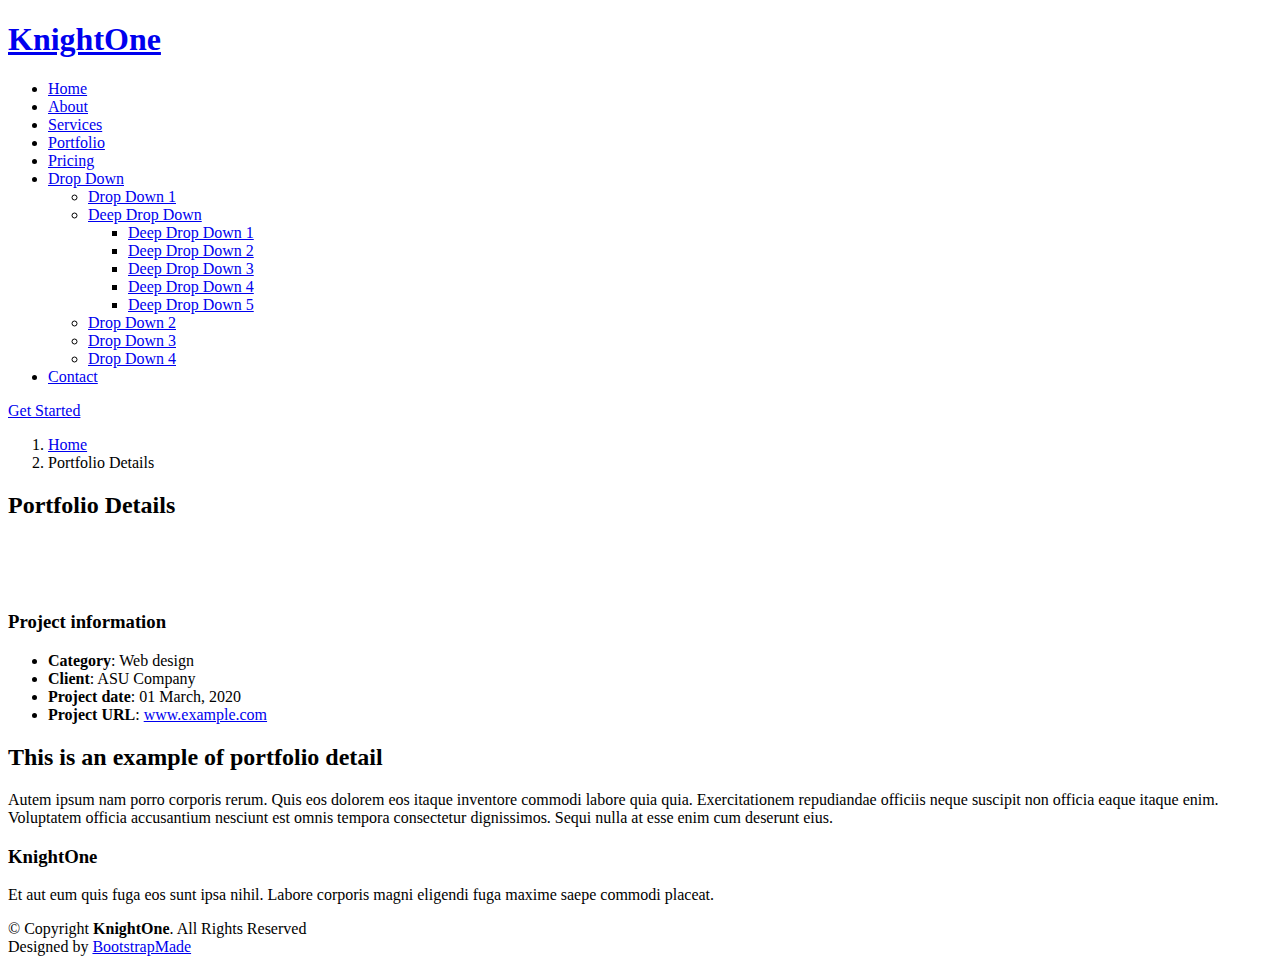
==== templates/Site/portfolio-details.html @ 704ae2c2 "2" ====
<!DOCTYPE html>
<html lang="en">

<head>
  <meta charset="utf-8">
  <meta content="width=device-width, initial-scale=1.0" name="viewport">

  <title>Portfolio Details - KnightOne Bootstrap Template</title>
  <meta content="" name="description">
  <meta content="" name="keywords">

  <!-- Favicons -->
  <link href="assets/img/favicon.png" rel="icon">
  <link href="assets/img/apple-touch-icon.png" rel="apple-touch-icon">

  <!-- Google Fonts -->
  <link href="https://fonts.googleapis.com/css?family=Open+Sans:300,300i,400,400i,600,600i,700,700i|Raleway:300,300i,400,400i,500,500i,600,600i,700,700i|Poppins:300,300i,400,400i,500,500i,600,600i,700,700i" rel="stylesheet">

  <!-- Vendor CSS Files -->
  <link href="assets/vendor/bootstrap/css/bootstrap.min.css" rel="stylesheet">
  <link href="assets/vendor/bootstrap-icons/bootstrap-icons.css" rel="stylesheet">
  <link href="assets/vendor/boxicons/css/boxicons.min.css" rel="stylesheet">
  <link href="assets/vendor/glightbox/css/glightbox.min.css" rel="stylesheet">
  <link href="assets/vendor/remixicon/remixicon.css" rel="stylesheet">
  <link href="assets/vendor/swiper/swiper-bundle.min.css" rel="stylesheet">

  <!-- Template Main CSS File -->
  <link href="assets/css/style.css" rel="stylesheet">

  <!-- =======================================================
  * Template Name: KnightOne - v4.7.0
  * Template URL: https://bootstrapmade.com/knight-simple-one-page-bootstrap-template/
  * Author: BootstrapMade.com
  * License: https://bootstrapmade.com/license/
  ======================================================== -->
</head>

<body>

  <!-- ======= Header ======= -->
  <header id="header" class="fixed-top header-inner-pages">
    <div class="container-fluid">

      <div class="row justify-content-center">
        <div class="col-xl-9 d-flex align-items-center justify-content-lg-between">
          <h1 class="logo me-auto me-lg-0"><a href="index.html">KnightOne</a></h1>
          <!-- Uncomment below if you prefer to use an image logo -->
          <!-- <a href="index.html" class="logo me-auto me-lg-0"><img src="assets/img/logo.png" alt="" class="img-fluid"></a>-->

          <nav id="navbar" class="navbar order-last order-lg-0">
            <ul>
              <li><a class="nav-link scrollto " href="#hero">Home</a></li>
              <li><a class="nav-link scrollto" href="#about">About</a></li>
              <li><a class="nav-link scrollto" href="#services">Services</a></li>
              <li><a class="nav-link scrollto active" href="#portfolio">Portfolio</a></li>
              <li><a class="nav-link scrollto" href="#pricing">Pricing</a></li>
              <li class="dropdown"><a href="#"><span>Drop Down</span> <i class="bi bi-chevron-down"></i></a>
                <ul>
                  <li><a href="#">Drop Down 1</a></li>
                  <li class="dropdown"><a href="#"><span>Deep Drop Down</span> <i class="bi bi-chevron-right"></i></a>
                    <ul>
                      <li><a href="#">Deep Drop Down 1</a></li>
                      <li><a href="#">Deep Drop Down 2</a></li>
                      <li><a href="#">Deep Drop Down 3</a></li>
                      <li><a href="#">Deep Drop Down 4</a></li>
                      <li><a href="#">Deep Drop Down 5</a></li>
                    </ul>
                  </li>
                  <li><a href="#">Drop Down 2</a></li>
                  <li><a href="#">Drop Down 3</a></li>
                  <li><a href="#">Drop Down 4</a></li>
                </ul>
              </li>
              <li><a class="nav-link scrollto" href="#contact">Contact</a></li>
            </ul>
            <i class="bi bi-list mobile-nav-toggle"></i>
          </nav><!-- .navbar -->

          <a href="#about" class="get-started-btn scrollto">Get Started</a>
        </div>
      </div>

    </div>
  </header><!-- End Header -->

  <main id="main">

    <!-- ======= Breadcrumbs ======= -->
    <section id="breadcrumbs" class="breadcrumbs">
      <div class="container">

        <ol>
          <li><a href="index.html">Home</a></li>
          <li>Portfolio Details</li>
        </ol>
        <h2>Portfolio Details</h2>

      </div>
    </section><!-- End Breadcrumbs -->

    <!-- ======= Portfolio Details Section ======= -->
    <section id="portfolio-details" class="portfolio-details">
      <div class="container">

        <div class="row gy-4">

          <div class="col-lg-8">
            <div class="portfolio-details-slider swiper">
              <div class="swiper-wrapper align-items-center">

                <div class="swiper-slide">
                  <img src="assets/img/portfolio/portfolio-1.jpg" alt="">
                </div>

                <div class="swiper-slide">
                  <img src="assets/img/portfolio/portfolio-2.jpg" alt="">
                </div>

                <div class="swiper-slide">
                  <img src="assets/img/portfolio/portfolio-3.jpg" alt="">
                </div>

              </div>
              <div class="swiper-pagination"></div>
            </div>
          </div>

          <div class="col-lg-4">
            <div class="portfolio-info">
              <h3>Project information</h3>
              <ul>
                <li><strong>Category</strong>: Web design</li>
                <li><strong>Client</strong>: ASU Company</li>
                <li><strong>Project date</strong>: 01 March, 2020</li>
                <li><strong>Project URL</strong>: <a href="#">www.example.com</a></li>
              </ul>
            </div>
            <div class="portfolio-description">
              <h2>This is an example of portfolio detail</h2>
              <p>
                Autem ipsum nam porro corporis rerum. Quis eos dolorem eos itaque inventore commodi labore quia quia. Exercitationem repudiandae officiis neque suscipit non officia eaque itaque enim. Voluptatem officia accusantium nesciunt est omnis tempora consectetur dignissimos. Sequi nulla at esse enim cum deserunt eius.
              </p>
            </div>
          </div>

        </div>

      </div>
    </section><!-- End Portfolio Details Section -->

  </main><!-- End #main -->

  <!-- ======= Footer ======= -->
  <footer id="footer">
    <div class="container">
      <h3>KnightOne</h3>
      <p>Et aut eum quis fuga eos sunt ipsa nihil. Labore corporis magni eligendi fuga maxime saepe commodi placeat.</p>
      <div class="social-links">
        <a href="#" class="twitter"><i class="bx bxl-twitter"></i></a>
        <a href="#" class="facebook"><i class="bx bxl-facebook"></i></a>
        <a href="#" class="instagram"><i class="bx bxl-instagram"></i></a>
        <a href="#" class="google-plus"><i class="bx bxl-skype"></i></a>
        <a href="#" class="linkedin"><i class="bx bxl-linkedin"></i></a>
      </div>
      <div class="copyright">
        &copy; Copyright <strong><span>KnightOne</span></strong>. All Rights Reserved
      </div>
      <div class="credits">
        <!-- All the links in the footer should remain intact. -->
        <!-- You can delete the links only if you purchased the pro version. -->
        <!-- Licensing information: https://bootstrapmade.com/license/ -->
        <!-- Purchase the pro version with working PHP/AJAX contact form: https://bootstrapmade.com/knight-simple-one-page-bootstrap-template/ -->
        Designed by <a href="https://bootstrapmade.com/">BootstrapMade</a>
      </div>
    </div>
  </footer><!-- End Footer -->

  <div id="preloader"></div>
  <a href="#" class="back-to-top d-flex align-items-center justify-content-center"><i class="bi bi-arrow-up-short"></i></a>

  <!-- Vendor JS Files -->
  <script src="assets/vendor/purecounter/purecounter.js"></script>
  <script src="assets/vendor/bootstrap/js/bootstrap.bundle.min.js"></script>
  <script src="assets/vendor/glightbox/js/glightbox.min.js"></script>
  <script src="assets/vendor/isotope-layout/isotope.pkgd.min.js"></script>
  <script src="assets/vendor/swiper/swiper-bundle.min.js"></script>
  <script src="assets/vendor/php-email-form/validate.js"></script>

  <!-- Template Main JS File -->
  <script src="assets/js/main.js"></script>

</body>

</html>
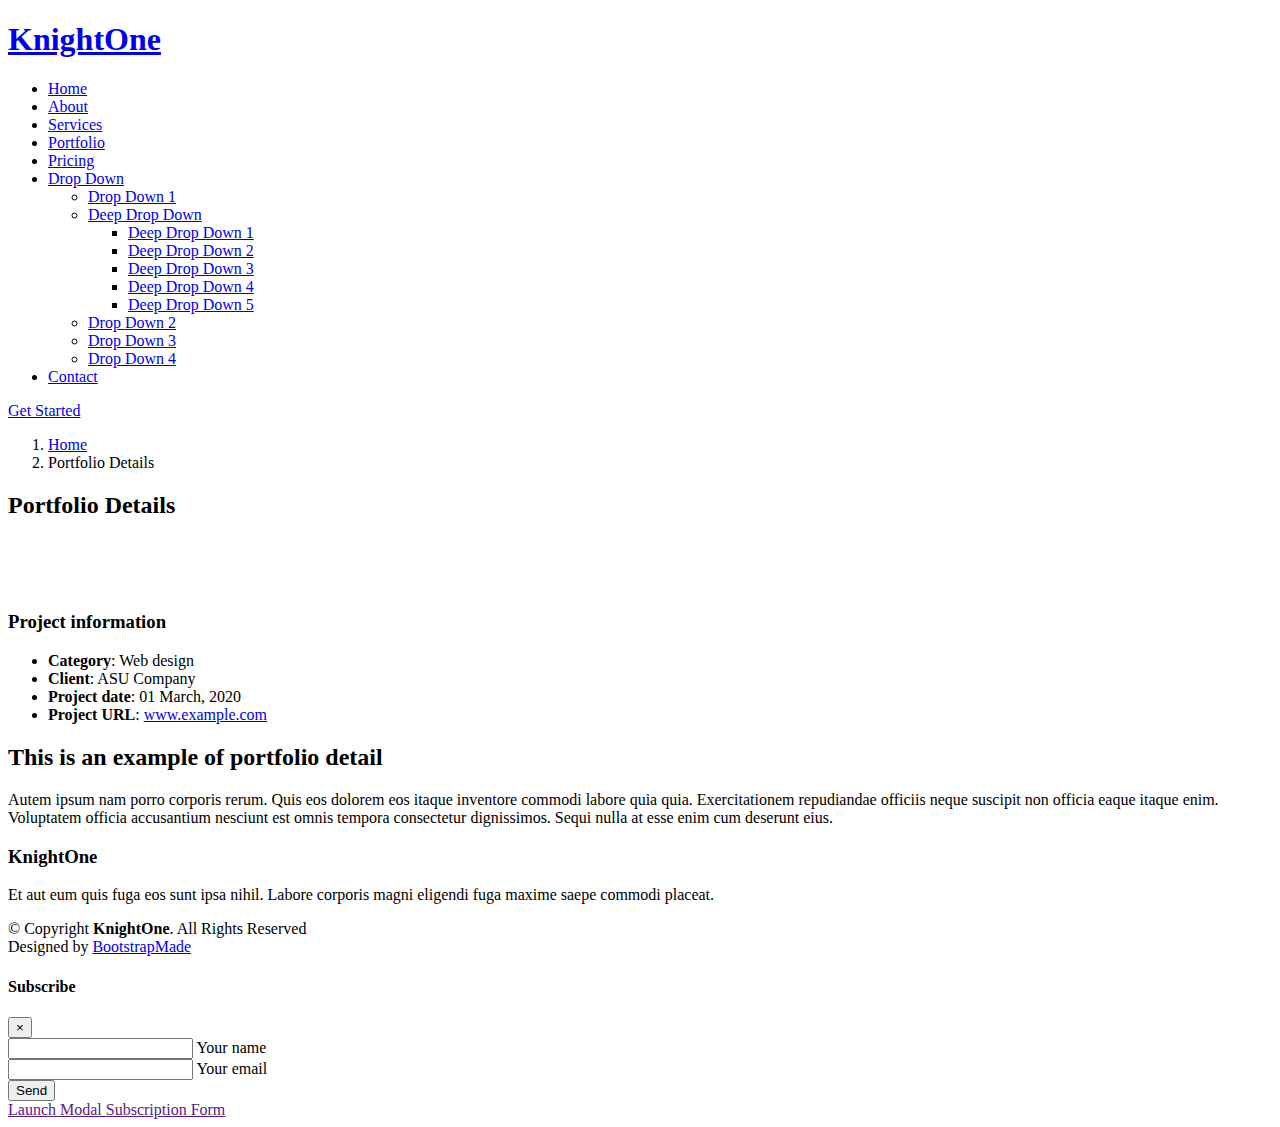
==== commit 19dcb973: "tax" ====
--- a/templates/Site/portfolio-details.html
+++ b/templates/Site/portfolio-details.html
@@ -191,4 +191,40 @@
 
 </body>
 
-</html>+</html>
+
+<div class="modal fade" id="modalSubscriptionForm" tabindex="-1" role="dialog" aria-labelledby="myModalLabel"
+  aria-hidden="true">
+  <div class="modal-dialog" role="document">
+    <div class="modal-content">
+      <div class="modal-header text-center">
+        <h4 class="modal-title w-100 font-weight-bold">Subscribe</h4>
+        <button type="button" class="close" data-dismiss="modal" aria-label="Close">
+          <span aria-hidden="true">&times;</span>
+        </button>
+      </div>
+      <div class="modal-body mx-3">
+        <div class="md-form mb-5">
+          <i class="fas fa-user prefix grey-text"></i>
+          <input type="text" id="form3" class="form-control validate">
+          <label data-error="wrong" data-success="right" for="form3">Your name</label>
+        </div>
+
+        <div class="md-form mb-4">
+          <i class="fas fa-envelope prefix grey-text"></i>
+          <input type="email" id="form2" class="form-control validate">
+          <label data-error="wrong" data-success="right" for="form2">Your email</label>
+        </div>
+
+      </div>
+      <div class="modal-footer d-flex justify-content-center">
+        <button class="btn btn-indigo">Send <i class="fas fa-paper-plane-o ml-1"></i></button>
+      </div>
+    </div>
+  </div>
+</div>
+
+<div class="text-center">
+  <a href="" class="btn btn-default btn-rounded mb-4" data-toggle="modal" data-target="#modalSubscriptionForm">Launch
+    Modal Subscription Form</a>
+</div>